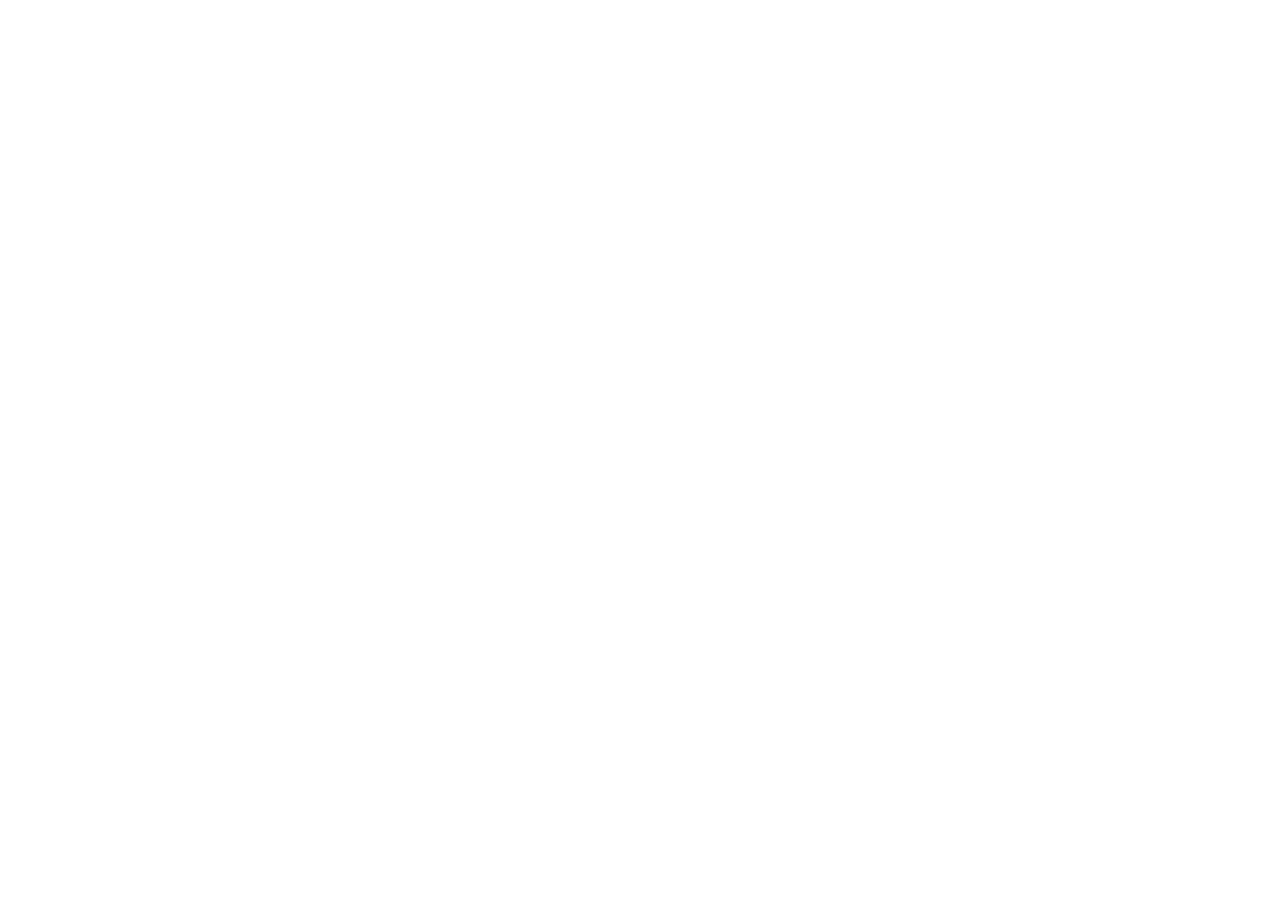
==== blog/index.html @ 18bc34b6 "Create index.html" ====
<!DOCTYPE html>
<html lang="en">
    <head>
        <meta charset="utf-8">
        <meta name="viewport" content="width=device-width, initial-scale=1.0">
        
        
        <!-- Use a meta tag to designate yourself as the author of the page -->
        
        
        <!-- Give your page a title. -->
        
        
        <!-- Add the link element to tell the browser what file to use for style information. -->
        
        
    </head>
    <body>
        <header>
             
            
            <!-- Add a level 1 heading to display three words. Use a span element to highlight the second word. Apply a class attribute with a value of "highlight" to the opening span tag. -->
            
            
        </header>   
        
        
        <!-- Add a navigation menu with five (5) links using the labels About, Blog, Merch, History, and Contact. Use the "#" symbol for your href values. -->
        
        
        <main>
            
            
            <!-- Add a level 2 heading -->
            
            
            <!-- Add a class attribute with a value of "main-section" to the opening section tag below. -->
            
            
            <section>
                <article>
                    
                    
                    <!-- Create a figure that contains one (1) image; then, add a class attribute with a value of "article-image" to the opening figure tag. -->
                    
                    
                    <!-- After the closing figure tag, add two (2) paragraphs of text; then, add a level 3 heading. -->
                                        
                    
                    <!-- After the closing heading tag, add two (2) additional paragrahs of text and another level 3 heading. -->
                                        
                    
                    <!-- After the closing heading tag, add three (3) paragraphs of text. -->
                    
                    
                    <!-- Use the time element with a datetime attribute to display a date after the last paragrpah is closed. -->
                    
                    
                    <!-- Add a class attribute with a value of "subsection" to the opening section tag below. -->
                    
                    
                    <section>
                        
                        
                        <!-- Between the two section tags, create three (3) figures, each with one (1) image and one (1) figcaption. -->
                        
                    </section>
                    
                    
                    <!-- Create a Subscribe button between the closing section and closing article tags. -->

                
                </article>
                <aside>
                    
                    
                    <!-- Add a level 3 heading, followed by an image and a paragraph. --> 
                    
                    
                    <!-- Add another level 3 heading, followed by an image and a paragraph. -->
                    
                    
                    <!-- You guesed it, add an additional level three heading, followed by an image and a paragraph -->
                    
                    
                    <!-- Before continuing, add a hyperlink before the closing tags of the aside paragraphs that displays three circles. Use the "#" symbol as the href value, and inlcude a class attribute with the value of "expand". Note: The code to use for a cirle is:

                        &#x26AB;  

                    -->
                    
                    
                </aside>
            </section>
        </main>
        <footer>
            
            
            <!-- Add a paragraph with the copyright and a link to an email address. --->
            
            
            <!-- Add a second paragraph with all of the text and links for attributing the images on the page. Make sure to use the "ideal" attribution from Creative Commons. -->
            
            
        </footer>
    </body>
</html>
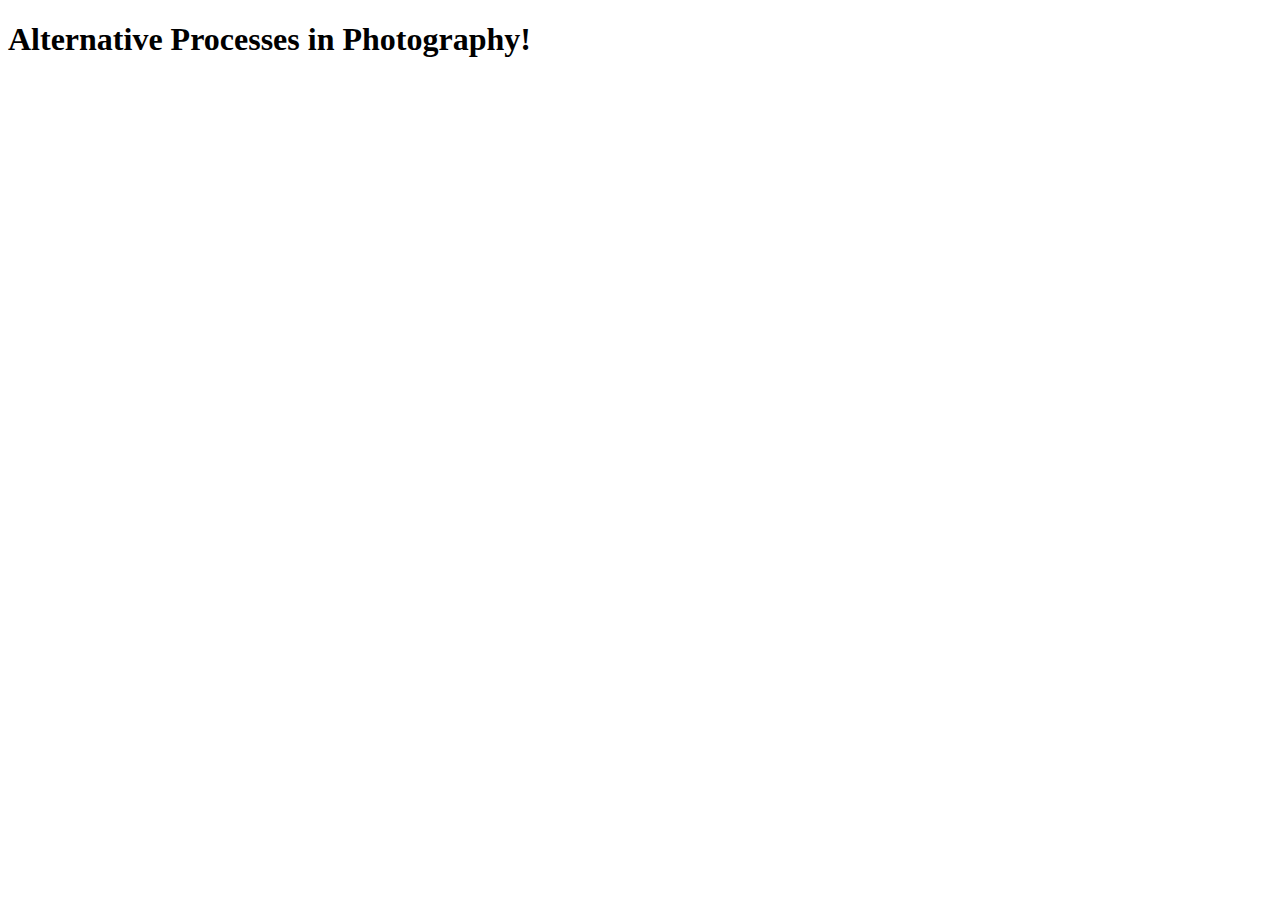
==== commit fe7effc2: "Update index.html" ====
--- a/blog/index.html
+++ b/blog/index.html
@@ -3,7 +3,9 @@
     <head>
         <meta charset="utf-8">
         <meta name="viewport" content="width=device-width, initial-scale=1.0">
-        
+        <meta name="author" content="Nata Monteiro">
+        <title>CE Truffaut | Web Developer</title>
+        <link href="css/style.css" rel="stylesheet" type="text/css">
         
         <!-- Use a meta tag to designate yourself as the author of the page -->
         
@@ -17,7 +19,7 @@
     </head>
     <body>
         <header>
-             
+            <h1>Alternative <span class="hoghlight">Processes</span> in Photography!</h1>
             
             <!-- Add a level 1 heading to display three words. Use a span element to highlight the second word. Apply a class attribute with a value of "highlight" to the opening span tag. -->
             
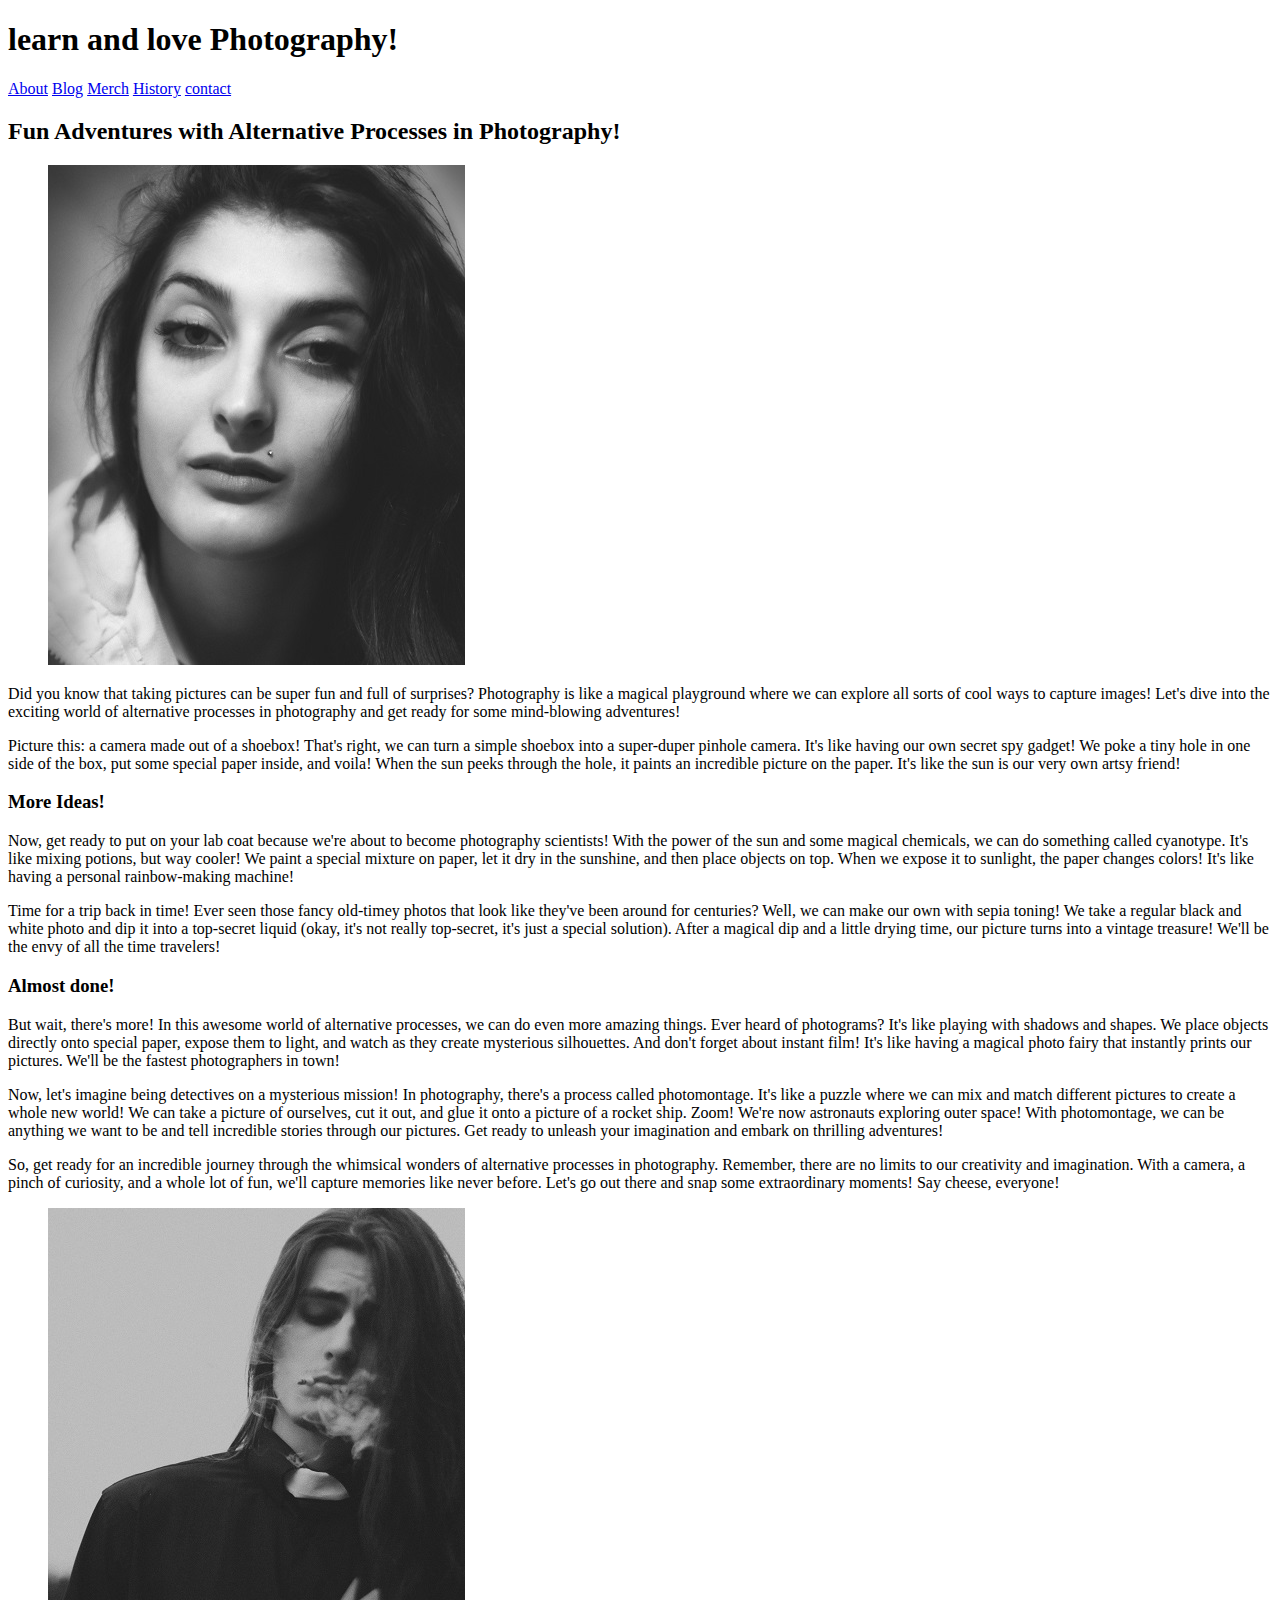
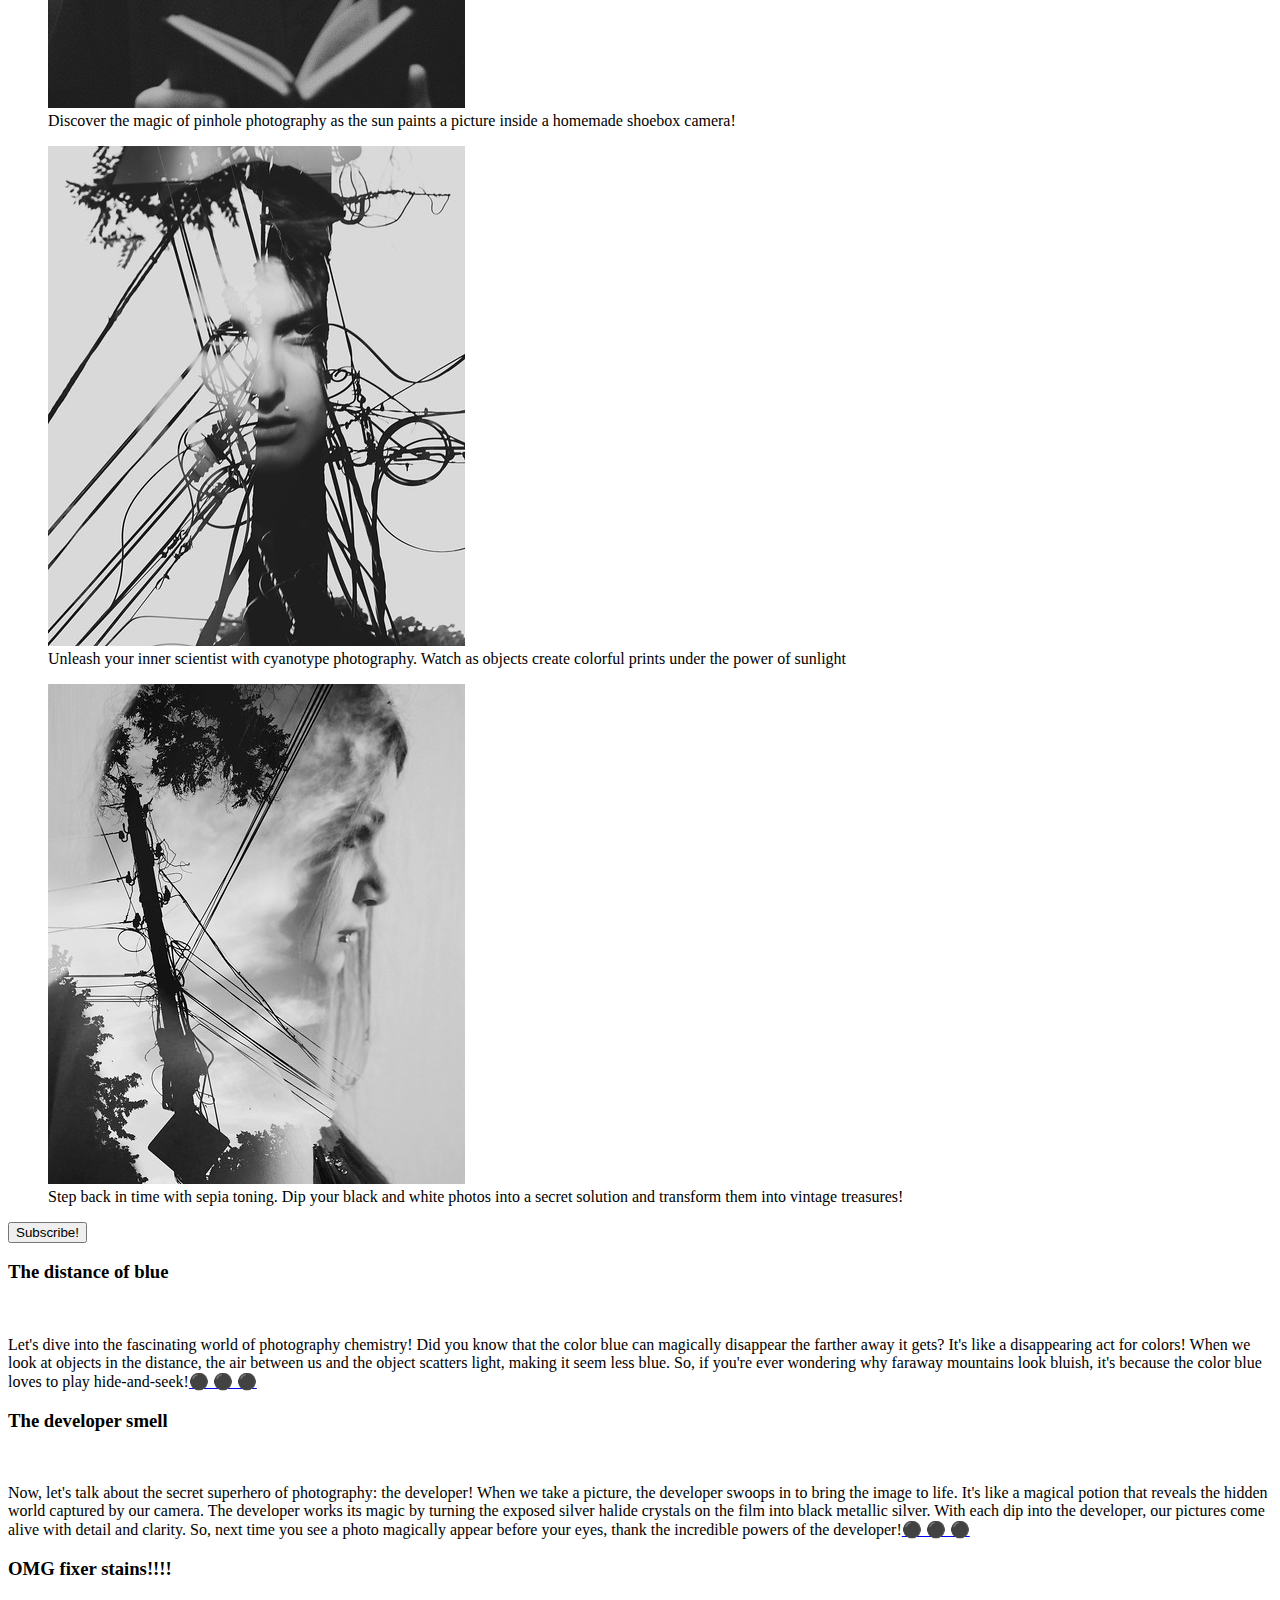
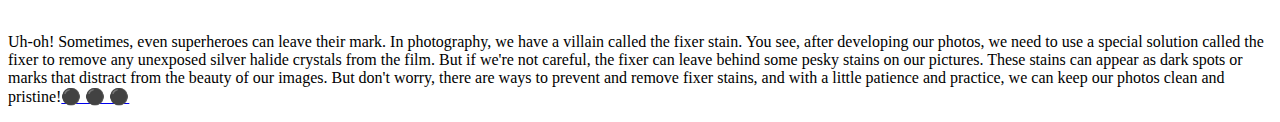
==== commit 013884b6: "Update index.html" ====
--- a/blog/index.html
+++ b/blog/index.html
@@ -19,7 +19,7 @@
     </head>
     <body>
         <header>
-            <h1>Alternative <span class="hoghlight">Processes</span> in Photography!</h1>
+            <h1>learn and <span class="hoghlight">love</span> Photography!</h1>
             
             <!-- Add a level 1 heading to display three words. Use a span element to highlight the second word. Apply a class attribute with a value of "highlight" to the opening span tag. -->
             
@@ -28,10 +28,17 @@
         
         
         <!-- Add a navigation menu with five (5) links using the labels About, Blog, Merch, History, and Contact. Use the "#" symbol for your href values. -->
+        <nav>
+            <a href="#">About</a>
+            <a href="#">Blog</a>
+            <a href="#">Merch</a>
+            <a href="#">History</a>
+            <a href="#">contact</a>
+        </nav>
         
         
         <main>
-            
+            <h2> Fun Adventures with Alternative Processes in Photography!</h2>
             
             <!-- Add a level 2 heading -->
             
@@ -39,30 +46,59 @@
             <!-- Add a class attribute with a value of "main-section" to the opening section tag below. -->
             
             
-            <section>
+            <section class="main-section">
                 <article>
                     
                     
                     <!-- Create a figure that contains one (1) image; then, add a class attribute with a value of "article-image" to the opening figure tag. -->
-                    
+                    <figure> 
+                        <img class="article-image" src="images/eren-30s.jpg" alt="big nose girly"></figure>
+                    </figure>
                     
                     <!-- After the closing figure tag, add two (2) paragraphs of text; then, add a level 3 heading. -->
                                         
-                    
+                <p> Did you know that taking pictures can be super fun and full of surprises? Photography is like a magical playground where we can explore all sorts of cool ways to capture images! Let's dive into the exciting world of alternative processes in photography and get ready for some mind-blowing adventures!</p>
+                <p> Picture this: a camera made out of a shoebox! That's right, we can turn a simple shoebox into a super-duper pinhole camera. It's like having our own secret spy gadget! We poke a tiny hole in one side of the box, put some special paper inside, and voila! When the sun peeks through the hole, it paints an incredible picture on the paper. It's like the sun is our very own artsy friend!</p>
+                <h3>More Ideas!</h3>
                     <!-- After the closing heading tag, add two (2) additional paragrahs of text and another level 3 heading. -->
-                                        
+                <p>Now, get ready to put on your lab coat because we're about to become photography scientists! With the power of the sun and some magical chemicals, we can do something called cyanotype. It's like mixing potions, but way cooler! We paint a special mixture on paper, let it dry in the sunshine, and then place objects on top. When we expose it to sunlight, the paper changes colors! It's like having a personal rainbow-making machine! </p>
+                <p>Time for a trip back in time! Ever seen those fancy old-timey photos that look like they've been around for centuries? Well, we can make our own with sepia toning! We take a regular black and white photo and dip it into a top-secret liquid (okay, it's not really top-secret, it's just a special solution). After a magical dip and a little drying time, our picture turns into a vintage treasure! We'll be the envy of all the time travelers! </p>
+                <h3>Almost done!</h3>            
                     
                     <!-- After the closing heading tag, add three (3) paragraphs of text. -->
-                    
+                <p> But wait, there's more! In this awesome world of alternative processes, we can do even more amazing things. Ever heard of photograms? It's like playing with shadows and shapes. We place objects directly onto special paper, expose them to light, and watch as they create mysterious silhouettes. And don't forget about instant film! It's like having a magical photo fairy that instantly prints our pictures. We'll be the fastest photographers in town!</p>
+                <p>Now, let's imagine being detectives on a mysterious mission! In photography, there's a process called photomontage. It's like a puzzle where we can mix and match different pictures to create a whole new world! We can take a picture of ourselves, cut it out, and glue it onto a picture of a rocket ship. Zoom! We're now astronauts exploring outer space! With photomontage, we can be anything we want to be and tell incredible stories through our pictures. Get ready to unleash your imagination and embark on thrilling adventures! </p>
+                <p>So, get ready for an incredible journey through the whimsical wonders of alternative processes in photography. Remember, there are no limits to our creativity and imagination. With a camera, a pinch of curiosity, and a whole lot of fun, we'll capture memories like never before. Let's go out there and snap some extraordinary moments! Say cheese, everyone! </p>
                     
                     <!-- Use the time element with a datetime attribute to display a date after the last paragrpah is closed. -->
-                    
+                <time datetime="May 2o,2023"></time>
                     
                     <!-- Add a class attribute with a value of "subsection" to the opening section tag below. -->
                     
                     
-                    <section>
-                        
+                    <section class="subsection">
+                        <figure>
+                            <img src="images/in-nomino.jpg" alt="they are focus">
+                                <figcaption>
+                                    Discover the magic of pinhole photography as the sun paints a picture inside a homemade shoebox camera!
+                                    </figcaption>
+                                    
+                        </figure>
+                            
+                            <figure>
+                            <img src="images/industrial-city-2.jpg" alt="surrealism double expusure face in the pole">
+                                <figcaption>
+                                    Unleash your inner scientist with cyanotype photography. Watch as objects create colorful prints under the power of sunlight
+                                    </figcaption>
+                                    
+                        </figure>
+                                <figure>
+                            <img src="images/industrial-city.jpg" alt="surrealism double expusure face in the pole 2">
+                                <figcaption>
+                                    Step back in time with sepia toning. Dip your black and white photos into a secret solution and transform them into vintage treasures!
+                                    </figcaption>
+                                    
+                        </figure>
                         
                         <!-- Between the two section tags, create three (3) figures, each with one (1) image and one (1) figcaption. -->
                         
@@ -70,10 +106,23 @@
                     
                     
                     <!-- Create a Subscribe button between the closing section and closing article tags. -->
-
+                <button>Subscribe!</button>
                 
                 </article>
                 <aside>
+                    <h3>The distance of blue</h3>
+                    <img>
+                    <p>Let's dive into the fascinating world of photography chemistry! Did you know that the color blue can magically disappear the farther away it gets? It's like a disappearing act for colors! When we look at objects in the distance, the air between us and the object scatters light, making it seem less blue. So, if you're ever wondering why faraway mountains look bluish, it's because the color blue loves to play hide-and-seek!<a class="expand" href="#">&#x26AB; &#x26AB; &#x26AB;</a></p>
+                    
+                    <h3>The developer smell</h3>
+                    <img>
+                    <p>Now, let's talk about the secret superhero of photography: the developer! When we take a picture, the developer swoops in to bring the image to life. It's like a magical potion that reveals the hidden world captured by our camera. The developer works its magic by turning the exposed silver halide crystals on the film into black metallic silver. With each dip into the developer, our pictures come alive with detail and clarity. So, next time you see a photo magically appear before your eyes, thank the incredible powers of the developer!<a class="expand" href="#">&#x26AB; &#x26AB; &#x26AB;</a></p>
+                    
+                    <h3>OMG fixer stains!!!!</h3>
+                    <img>
+                    <p>Uh-oh! Sometimes, even superheroes can leave their mark. In photography, we have a villain called the fixer stain. You see, after developing our photos, we need to use a special solution called the fixer to remove any unexposed silver halide crystals from the film. But if we're not careful, the fixer can leave behind some pesky stains on our pictures. These stains can appear as dark spots or marks that distract from the beauty of our images. But don't worry, there are ways to prevent and remove fixer stains, and with a little patience and practice, we can keep our photos clean and pristine!<a class="expand" href="#">&#x26AB; &#x26AB; &#x26AB;</a></p>
+                    
+                    
                     
                     
                     <!-- Add a level 3 heading, followed by an image and a paragraph. --> 
